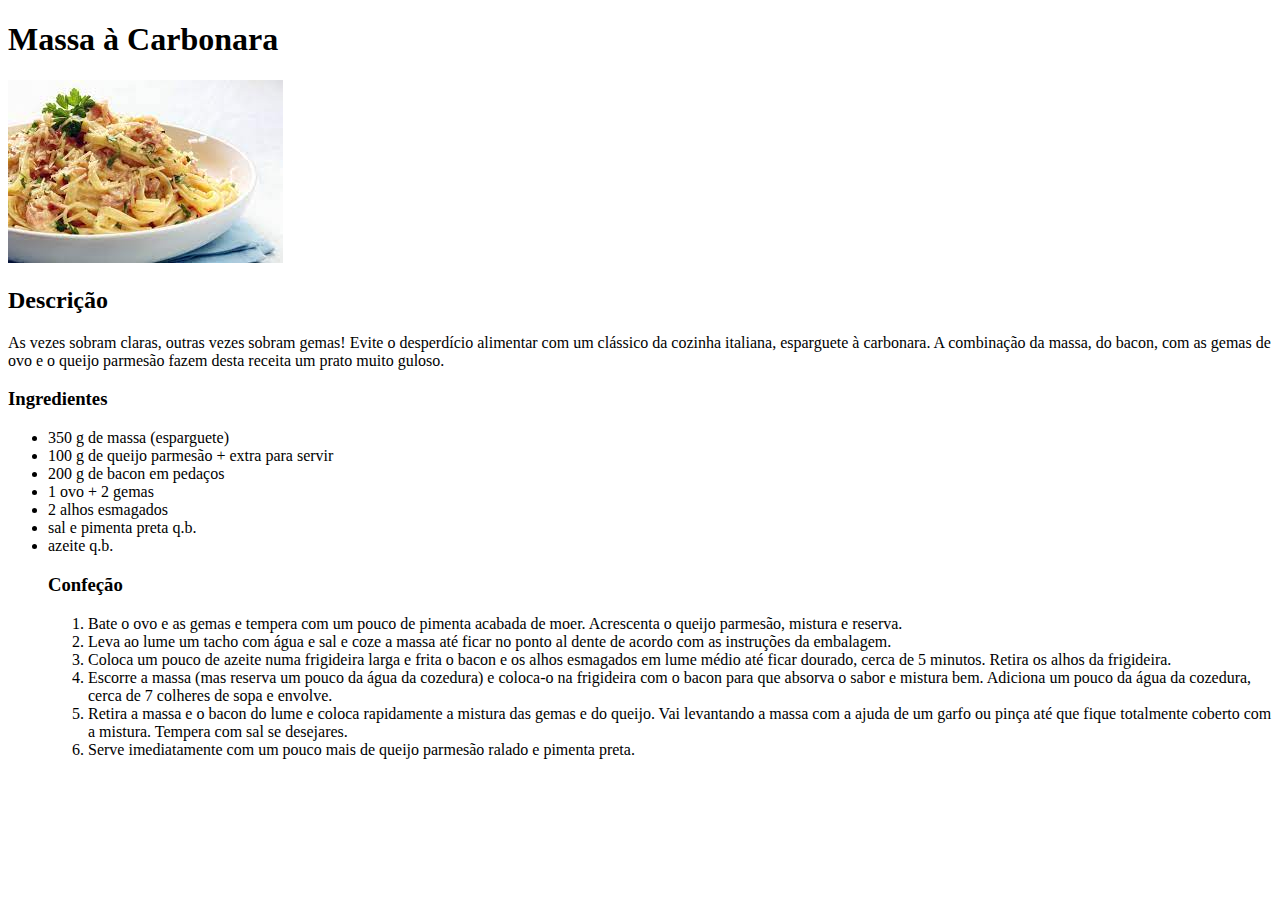
==== recipes/carbonara.html @ 1472536a "Adicionei mais 2 opcoes de Recceita e fiz a pagina da carbonara (desc + ingredientes)" ====
<!DOCTYPE html>
<html lang="en">

<head>
    <meta charset="UTF-8">
    <meta http-equiv="X-UA-Compatible" content="IE=edge">
    <meta name="viewport" content="width=device-width, initial-scale=1.0">
    <title>Massa à Carbonara </title>
</head>

<body>
    <h1>Massa à Carbonara</h1>
    <img src="../images/carbonara.jpeg" alt="Foto de uma porção de massa á carbonara ja confecionada">
    <h2>Descrição</h2>
    <p>As vezes sobram claras, outras vezes sobram gemas! Evite o desperdício alimentar com um clássico da cozinha italiana, esparguete à carbonara. A combinação da massa, do bacon, com as gemas de ovo e o queijo parmesão 
        fazem desta receita um prato muito guloso.
    </p>
    <h3>Ingredientes</h3>
    <ul>
        <li>350 g de massa (esparguete) </li>
        <li>100 g de queijo parmesão + extra para servir </li>
        <li>200 g de bacon em pedaços </li>
        <li>1 ovo + 2 gemas </li>
        <li>2 alhos esmagados </li>
        <li>sal e pimenta preta q.b. </li>
        <li>azeite q.b. </li>
    <h3>Confeção</h3>
    <ol>
        <li>Bate o ovo e as gemas e tempera com um pouco de pimenta acabada de moer. Acrescenta o queijo parmesão, mistura e reserva.</li>
        <li>Leva ao lume um tacho com água e sal e coze a massa até ficar no ponto al dente de acordo com as instruções da embalagem.</li>
        <li>Coloca um pouco de azeite numa frigideira larga e frita o bacon e os alhos esmagados em lume médio até ficar dourado, cerca de 5 minutos. Retira os alhos da frigideira.</li>
        <li>Escorre a massa (mas reserva um pouco da água da cozedura) e coloca-o na frigideira com o bacon para que absorva o sabor e mistura bem. Adiciona um pouco da água da cozedura, cerca de 7 colheres de sopa e envolve.</li>
        <li>Retira a massa e o bacon do lume e coloca rapidamente a mistura das gemas e do queijo. Vai levantando a massa com a ajuda de um garfo ou pinça até que fique totalmente coberto com a mistura. Tempera com sal se desejares.</li>
        <li>Serve imediatamente com um pouco mais de queijo parmesão ralado e pimenta preta.</li>
    </ol>
</body>

</html>
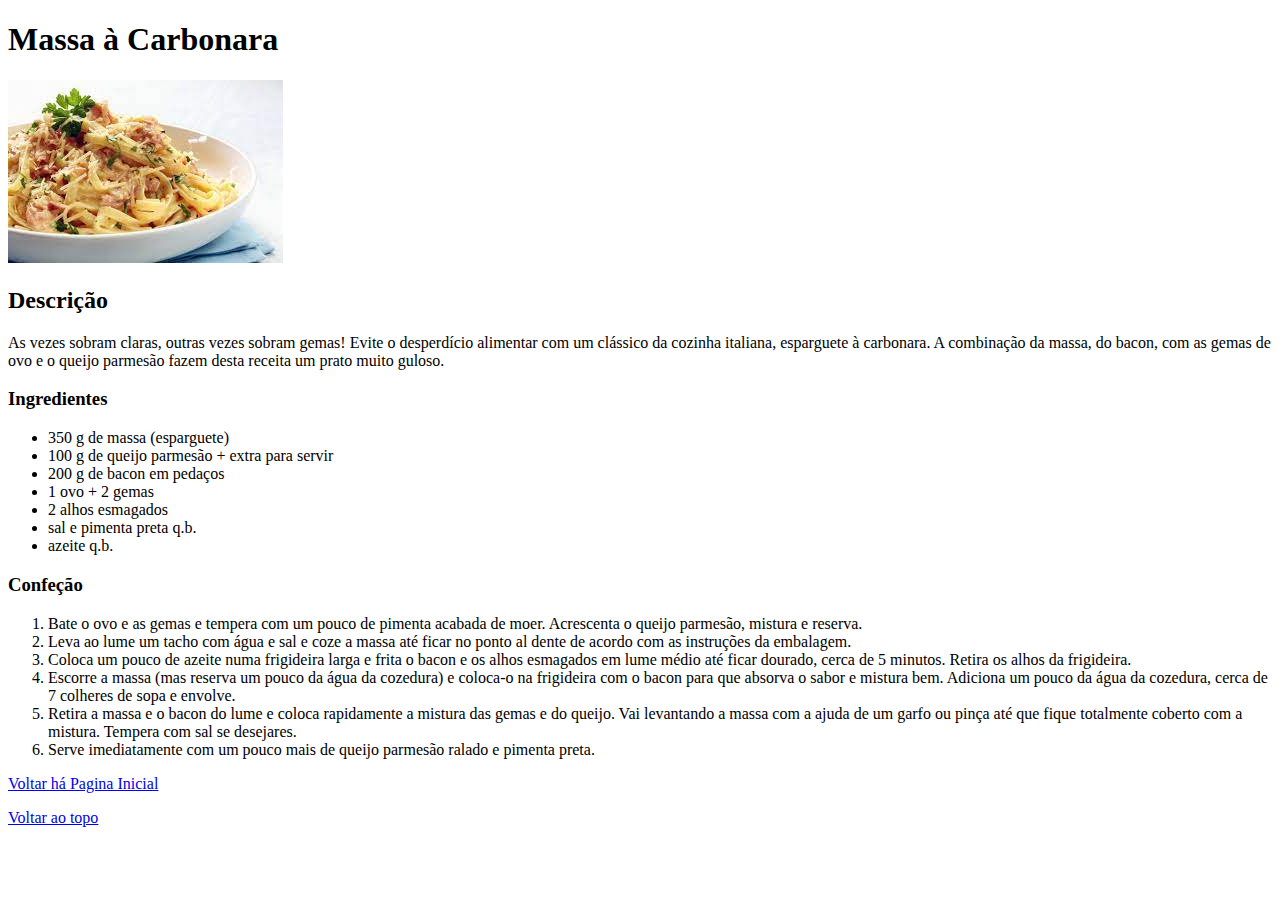
==== commit 0c41f061: "Feito a pagina da 3 receita e adicionei oa opcao de voltar ao topo e voltar ao index" ====
--- a/recipes/carbonara.html
+++ b/recipes/carbonara.html
@@ -5,7 +5,7 @@
     <meta charset="UTF-8">
     <meta http-equiv="X-UA-Compatible" content="IE=edge">
     <meta name="viewport" content="width=device-width, initial-scale=1.0">
-    <title>Massa à Carbonara </title>
+    <title>Odin Recipes </title>
 </head>
 
 <body>
@@ -24,6 +24,7 @@
         <li>2 alhos esmagados </li>
         <li>sal e pimenta preta q.b. </li>
         <li>azeite q.b. </li>
+    </ul>
     <h3>Confeção</h3>
     <ol>
         <li>Bate o ovo e as gemas e tempera com um pouco de pimenta acabada de moer. Acrescenta o queijo parmesão, mistura e reserva.</li>
@@ -33,6 +34,12 @@
         <li>Retira a massa e o bacon do lume e coloca rapidamente a mistura das gemas e do queijo. Vai levantando a massa com a ajuda de um garfo ou pinça até que fique totalmente coberto com a mistura. Tempera com sal se desejares.</li>
         <li>Serve imediatamente com um pouco mais de queijo parmesão ralado e pimenta preta.</li>
     </ol>
+    <p> 
+        <a href="../index.html">Voltar há Pagina Inicial</a>
+    </p>
+    <p> 
+        <a href="/Odin-Recipes/recipes/carbonara.html">Voltar ao topo</a>
+    </p>
 </body>
 
 </html>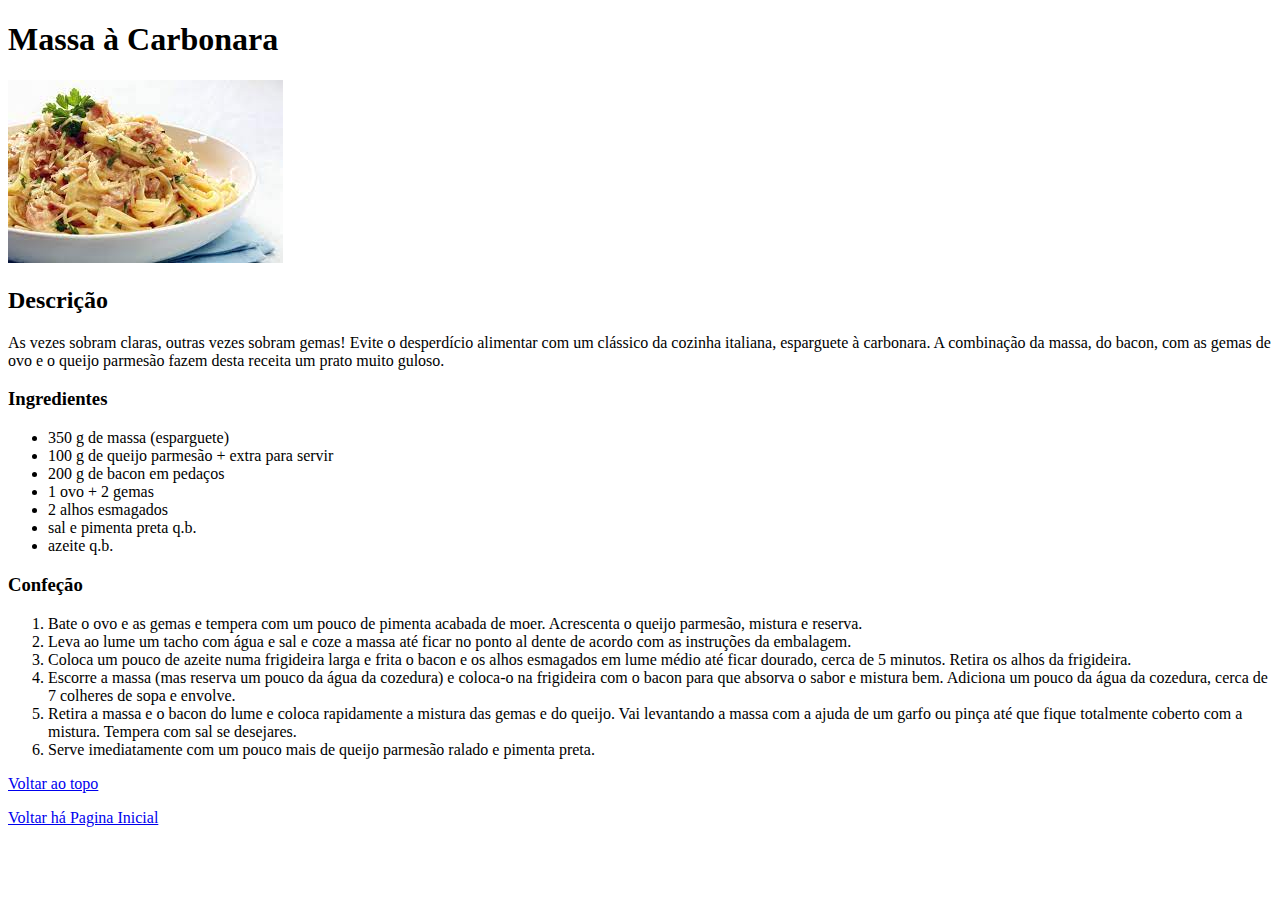
==== commit 39948380: "Colocação da ordem correta dos menus e caminho da imagem do index" ====
--- a/recipes/carbonara.html
+++ b/recipes/carbonara.html
@@ -35,10 +35,11 @@
         <li>Serve imediatamente com um pouco mais de queijo parmesão ralado e pimenta preta.</li>
     </ol>
     <p> 
+        <a href="/Odin-Recipes/recipes/lasagna.html">Voltar ao topo</a>
+    </p>
+
+    <p> 
         <a href="../index.html">Voltar há Pagina Inicial</a>
-    </p>
-    <p> 
-        <a href="/Odin-Recipes/recipes/carbonara.html">Voltar ao topo</a>
     </p>
 </body>
 
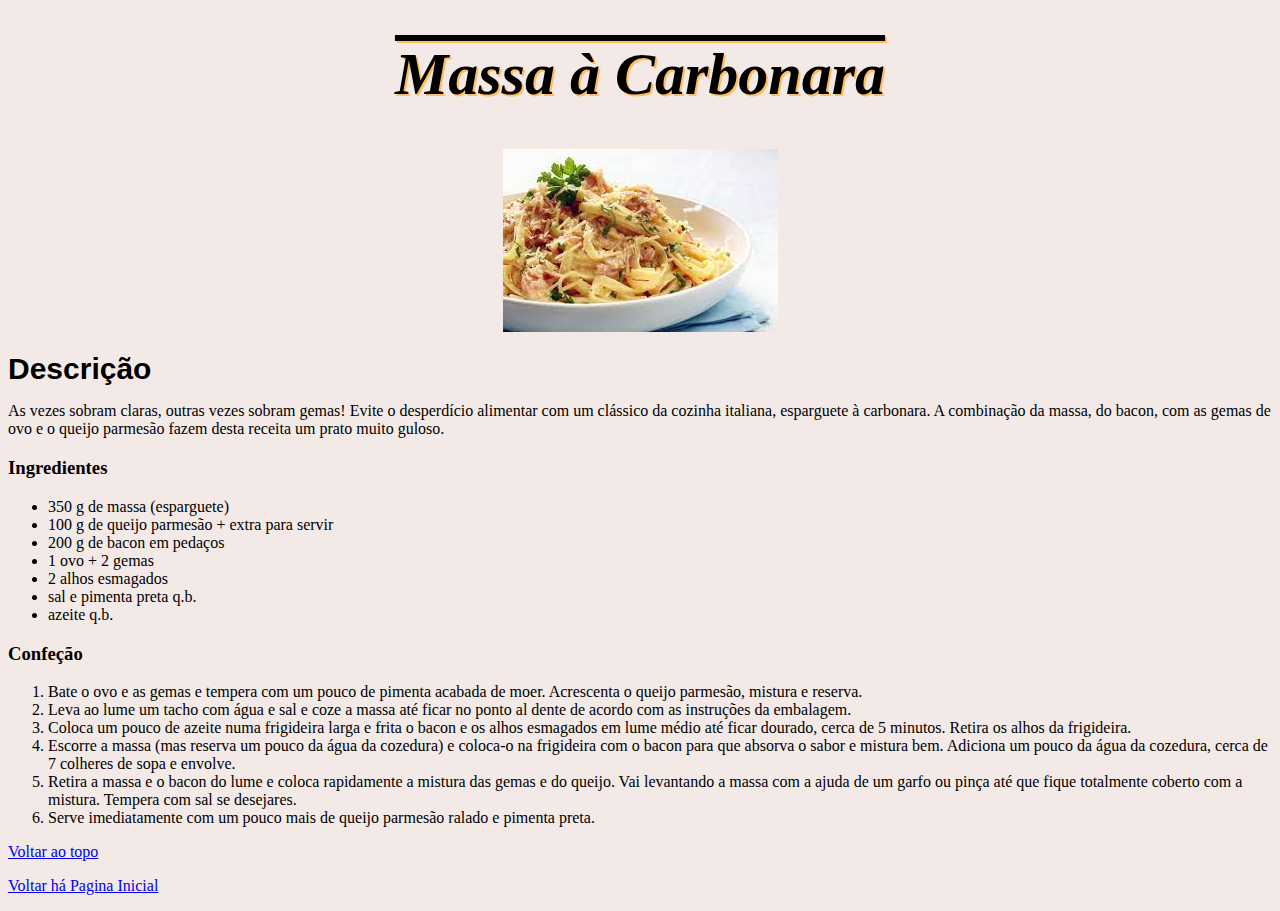
==== commit f6144388: "Criação de Css cor,tipos de letra,espaçamentos (embelezamento)" ====
--- a/recipes/carbonara.html
+++ b/recipes/carbonara.html
@@ -6,12 +6,13 @@
     <meta http-equiv="X-UA-Compatible" content="IE=edge">
     <meta name="viewport" content="width=device-width, initial-scale=1.0">
     <title>Odin Recipes </title>
+    <link rel="stylesheet" href="../style/css/style.css">
 </head>
 
-<body>
-    <h1>Massa à Carbonara</h1>
-    <img src="../images/carbonara.jpeg" alt="Foto de uma porção de massa á carbonara ja confecionada">
-    <h2>Descrição</h2>
+<body class="body">
+    <h1 class="tituloP">Massa à Carbonara</h1>
+    <img class="imgPrinc" src="../style/images/carbonara.jpeg" alt="Foto de uma porção de massa á carbonara ja confecionada">
+    <h2 class="tituloSec">Descrição</h2>
     <p>As vezes sobram claras, outras vezes sobram gemas! Evite o desperdício alimentar com um clássico da cozinha italiana, esparguete à carbonara. A combinação da massa, do bacon, com as gemas de ovo e o queijo parmesão 
         fazem desta receita um prato muito guloso.
     </p>
@@ -35,7 +36,7 @@
         <li>Serve imediatamente com um pouco mais de queijo parmesão ralado e pimenta preta.</li>
     </ol>
     <p> 
-        <a href="/Odin-Recipes/recipes/lasagna.html">Voltar ao topo</a>
+        <a href="../recipes/carbonara.html">Voltar ao topo</a>
     </p>
 
     <p> 
--- a/style/css/style.css
+++ b/style/css/style.css
@@ -0,0 +1,75 @@
+*{
+    box-sizing: border-box ;
+}
+.body {
+    background: #f3eae8;
+}
+
+.tituloP {
+    font-family: 'Times New Roman', Times, serif;
+    text-align: center;
+    text-decoration: overline;
+    text-shadow: 2px 2px #ffbb55ec;
+    font-style: italic;
+    font-size: 60px;
+}
+
+.container {
+    display: flex;
+    justify-content: center;
+}
+
+.tituloSec {
+    font-family: 'Trebuchet MS', sans-serif;
+    font-size: 30px;
+    margin-bottom: 5px;
+    margin-top: 0px;
+}
+
+div ul {
+    font-size: 20px;
+    margin-top: 5px;
+    list-style: square;
+}
+
+div ul a {
+    text-decoration: none;
+}
+
+.imgPrinc {
+    display: block;
+    margin-left: auto;
+    margin-right: auto;
+}
+.body .tituloSec{
+    margin-top: 20px;
+}
+.container .listaRec{ /*tira as bolas e define como display flex*/
+    list-style: none;
+    display: flex;
+    margin-left: -20px;
+}
+.container .listaRec li a {
+    display: block;
+    padding: 20px;
+    margin-left: 10px;
+    font-size: 18px;
+    position: relative; /*descobrir  explicação!!!!!*/
+
+}
+.container .listaRec li a::after{ /* Animação da linha quando o cursor esta por cima*/
+    content: '';
+    position: absolute;
+    bottom: 10px;
+    left:50%;
+    width: 0;
+    height: 2px;
+    background: #ffbb55ec;
+    transition: all 300ms ease-in-out;
+
+}
+.container .listaRec li a:hover::after{
+    left: 25%;
+    width: 50%;
+    
+}
